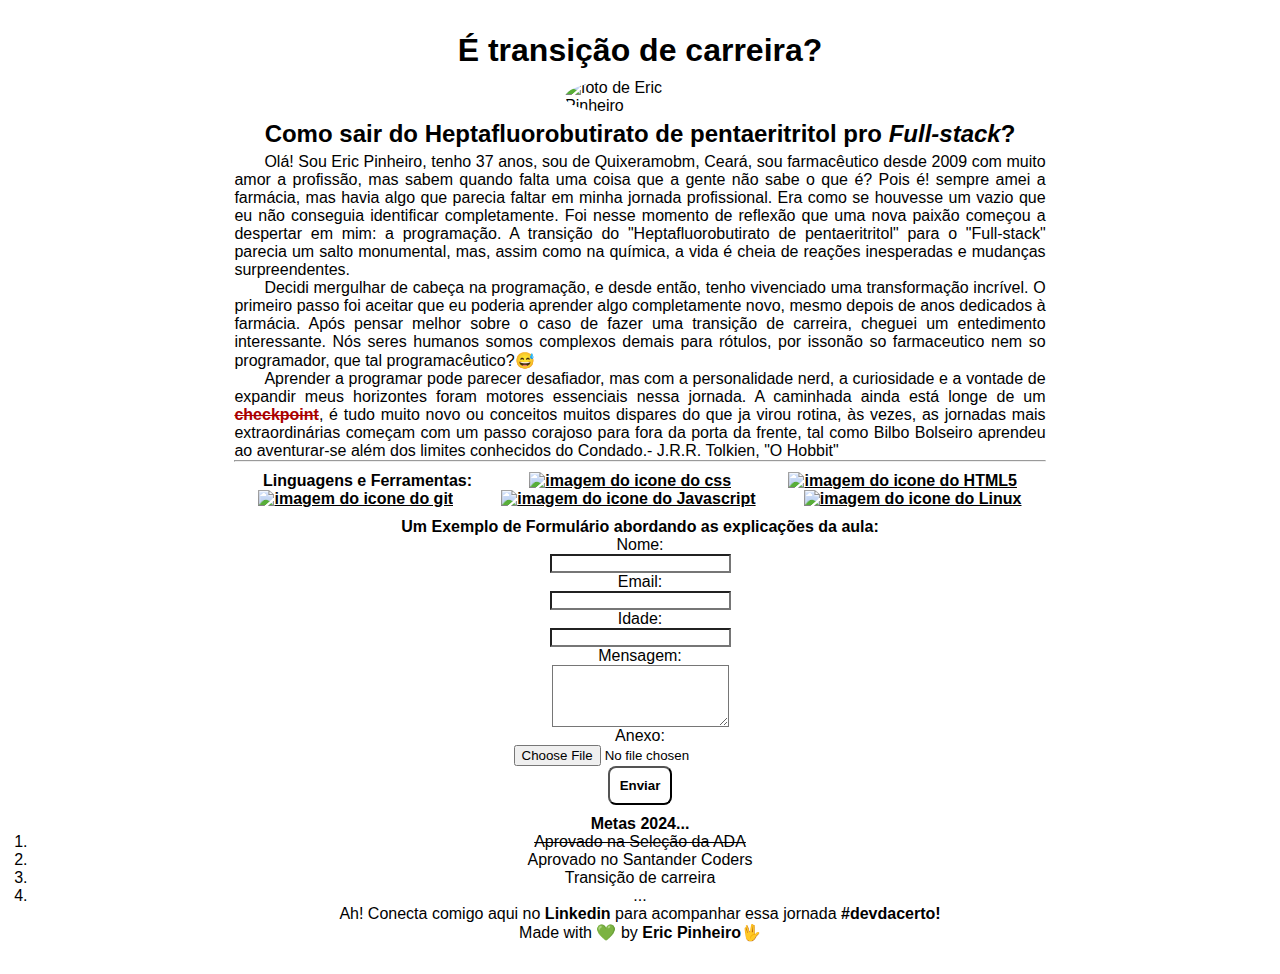
==== aula_3/index.html @ d7251cda "updated project to lesson 3" ====
<!DOCTYPE html>
<html lang="pt-br">
<head>
    <meta charset="UTF-8">
    <meta name="viewport" content="width=device-width, initial-scale=1.0">
    <link rel="stylesheet" href="./main.css">
    <title>Eric de Almeida Pinheiro</title>
</head>
<body>
    <div class="content-wrapper">
        
    </div>
    <header>
        <h1>É transição de carreira?</h1>
    </header>
    <main>
        <div class="subTitle">
          <img src="https://github.com/erikitu.png" alt="foto de Eric Pinheiro">
          <h2>Como sair do Heptafluorobutirato de pentaeritritol pro  <i>Full-stack</i>?</h2>
        </div>
        <div class="content">
                <p> Olá! Sou Eric Pinheiro, tenho 37 anos, sou de Quixeramobm, Ceará, sou farmacêutico desde 2009 com muito amor a profissão, mas sabem quando falta uma coisa que a gente não sabe o que é? Pois é! sempre amei a farmácia, mas havia algo que parecia faltar em minha jornada profissional. Era como se houvesse um vazio que eu não conseguia identificar completamente. Foi nesse momento de reflexão que uma nova paixão começou a despertar em mim: a programação. A transição do "Heptafluorobutirato de pentaeritritol" para o "Full-stack" parecia um salto monumental, mas, assim como na química, a vida é cheia de reações inesperadas e mudanças surpreendentes. 
                <p>Decidi mergulhar de cabeça na programação, e desde então, tenho vivenciado uma transformação incrível. O primeiro passo foi aceitar que eu poderia aprender algo completamente novo, mesmo depois de anos dedicados à farmácia. Após pensar melhor sobre o caso de fazer uma transição de carreira, cheguei um entedimento interessante. Nós seres humanos somos complexos demais para rótulos, por issonão so farmaceutico nem so programador, que tal programacêutico?😅
                </p> 
                <p>Aprender a programar pode parecer desafiador, mas com a personalidade nerd, a curiosidade e a vontade de expandir meus horizontes foram motores essenciais nessa jornada. A caminhada ainda está longe de um <b><s>checkpoint</s></b>, é tudo muito novo ou  conceitos muitos dispares do que ja virou rotina, às vezes, as jornadas mais extraordinárias começam com um passo corajoso para fora da porta da frente, tal como Bilbo Bolseiro aprendeu ao aventurar-se além dos limites conhecidos do Condado.- J.R.R. Tolkien, "O Hobbit"
                </p>
                <hr>
                <p>
                    <ul>Linguagens e Ferramentas:
                        <li>
                            <a href="https://www.w3schools.com/css/"><img src="https://raw.githubusercontent.com/devicons/devicon/master/icons/css3/css3-original-wordmark.svg" alt="imagem do icone do css"></a>
                        </li>
                        <li>
                            <a href="https://www.w3.org/html/"><img src="https://raw.githubusercontent.com/devicons/devicon/master/icons/html5/html5-original-wordmark.svg" alt="imagem do icone do HTML5"></a>
                        </li>
                        <li>
                            <a href="https://git-scm.com/"><img src="https://camo.githubusercontent.com/fcafa5ebc1f5f789ae7d012a3ecd8fe7bda49516591caf7c37698f764165d880/68747470733a2f2f7777772e766563746f726c6f676f2e7a6f6e652f6c6f676f732f6769742d73636d2f6769742d73636d2d69636f6e2e737667" alt="imagem do icone do git"></a>
                        </li>
                        <li>
                            <a href="https://developer.mozilla.org/en-US/docs/Web/JavaScript"><img src="https://raw.githubusercontent.com/devicons/devicon/master/icons/javascript/javascript-original.svg" alt="imagem do icone do Javascript"></a>
                        </li>
                        <li>
                            <a href="https://www.linux.org/"><img src="https://raw.githubusercontent.com/devicons/devicon/master/icons/linux/linux-original.svg" alt="imagem do icone do Linux"></a>
                        </li>
                    </ul>
                </p>

                <form>
                    <h4>Um Exemplo de Formulário abordando as explicações da aula:</h4>
                    <label for="name">Nome:</label>
                    <input type="text" id="name" name="name" required>
                
                    <label for="email">Email:</label>
                    <input type="email" id="email" name="email" required>
                
                    <label for="age">Idade:</label>
                    <input type="number" id="age" name="age" min="0" required>
                
                    <label for="mensagem">Mensagem:</label>
                    <textarea id="mensagem" name="mensagem" rows="4" required></textarea>
                
                    <label for="attachment">Anexo:</label>
                    <input type="file" id="attachment" name="attachment">
                
                    <button type="submit">Enviar</button>
                  </form>
        </div>
    </main>
    <footer>
        <ol> Metas 2024...
            <li><s>Aprovado na Seleção da ADA</s></li>
            <li>Aprovado no Santander Coders</li>
            <li>Transição de carreira</li>
            <li>...</li>
        </ol>

        <p>Ah! Conecta comigo aqui no <a href="https://www.linkedin.com/in/eric-de-almeida-pinheiro/" target="_blank">Linkedin</a> para acompanhar essa jornada <b>#devdacerto!</b></p>
        <p>
        Made with 💚 by <strong>Eric Pinheiro🖖</strong>
        </p> 
    </footer>
</body>
</html>
---- aula_3/main.css ----
* {
  margin: 0;
  padding: 0;
  box-sizing: border-box;
  font-family: 'Roboto', sans-serif;
  background-color: #fff;
  color: #000000;
}
h1 {
  text-align: center;
}

body {
  margin: 2rem;
}
.subTitle{
  display: flex;
  flex-direction: column;
  align-items: center;
  padding: 5px;
}
.subTitle img{
  width: 10rem;
  border-radius: 50%;
  padding: 5px;
}

.content{
  margin: 0 auto;
  width: 70%;
  padding: 0 20px;
  text-align: justify;
  justify-content: center;
}

.content p {
  text-indent: 30px;
}

.content ul {
  margin-top: 10px;
  list-style: none;
  align-items: center;
  text-align: center;
  font-weight: bold;
  padding: 0;
  display: flex; /* Torna o <ul> um contêiner flexível */
  flex-wrap: wrap; /* Permite que os <li> quebrem para a próxima linha se não houver espaço suficiente */
  justify-content: space-around;
}
.content ul li {
  display: inline-block; /* Coloca os <li> lado a lado */
  margin: 0;
}

.content ul li img{
  width:3rem;
}
.content s{
  color: #a00;
}
.content form {
  margin-top: 10px;
  align-items: center;
  display: flex;
  flex-direction: column;
  width: 100%;
}
form button {
  padding: 10px;
  border-radius: 8px;
  font-weight: bold;
}
footer {
  text-align: center;
  align-items: center;
}
footer ol {
  margin-top: 10px;
  font-weight: bold;
}
footer ol li {
  font-weight: normal;
}
footer > p > a {
  text-decoration: none;
  font-weight: bold;
  transition: transform 0.3s ease-in-out;
  display: inline-block;
}

footer a:hover{
  color: #00e;
  transform: scale(1.1);
}
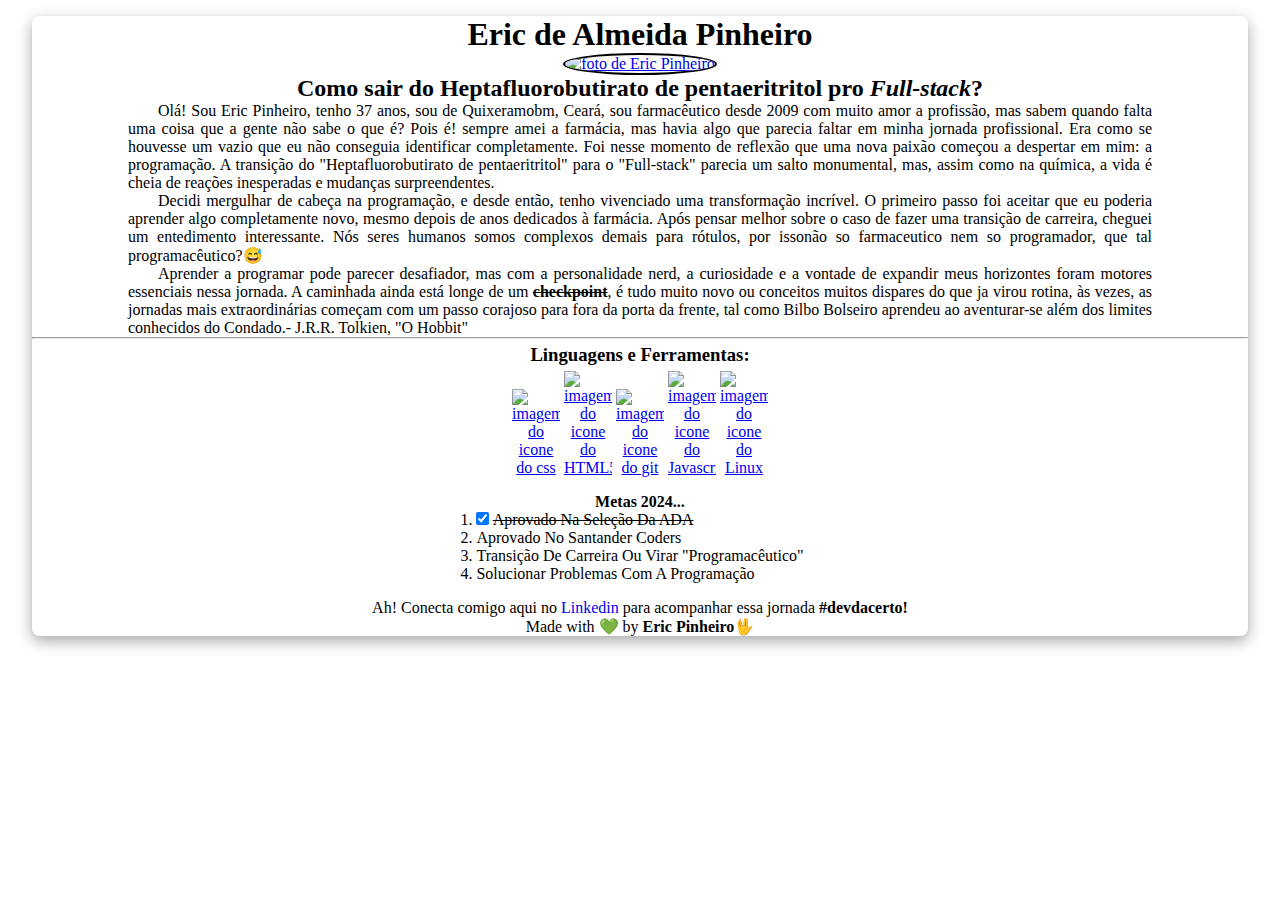
==== commit 351796f0: "update css" ====
--- a/aula_3/index.html
+++ b/aula_3/index.html
@@ -4,80 +4,53 @@
     <meta charset="UTF-8">
     <meta name="viewport" content="width=device-width, initial-scale=1.0">
     <link rel="stylesheet" href="./main.css">
-    <title>Eric de Almeida Pinheiro</title>
+    <title>É transição de carreira?</title>
 </head>
 <body>
     <div class="content-wrapper">
-        
+        <header>
+            <h1>Eric de Almeida Pinheiro</h1>
+        </header>
+        <main>
+            <div class="subTitle">
+                <a href="https://github.com/erikitu"><img src="https://github.com/erikitu.png" alt="foto de Eric Pinheiro"></a>
+
+              <h2>Como sair do Heptafluorobutirato de pentaeritritol pro <i>Full-stack</i>?</h2>
+            </div>
+            <div class="content">
+                    <p> Olá! Sou Eric Pinheiro, tenho 37 anos, sou de Quixeramobm, Ceará, sou farmacêutico desde 2009 com muito amor a profissão, mas sabem quando falta uma coisa que a gente não sabe o que é? Pois é! sempre amei a farmácia, mas havia algo que parecia faltar em minha jornada profissional. Era como se houvesse um vazio que eu não conseguia identificar completamente. Foi nesse momento de reflexão que uma nova paixão começou a despertar em mim: a programação. A transição do "Heptafluorobutirato de pentaeritritol" para o "Full-stack" parecia um salto monumental, mas, assim como na química, a vida é cheia de reações inesperadas e mudanças surpreendentes. 
+                    <p>Decidi mergulhar de cabeça na programação, e desde então, tenho vivenciado uma transformação incrível. O primeiro passo foi aceitar que eu poderia aprender algo completamente novo, mesmo depois de anos dedicados à farmácia. Após pensar melhor sobre o caso de fazer uma transição de carreira, cheguei um entedimento interessante. Nós seres humanos somos complexos demais para rótulos, por issonão so farmaceutico nem so programador, que tal programacêutico?😅
+                    </p> 
+                    <p>Aprender a programar pode parecer desafiador, mas com a personalidade nerd, a curiosidade e a vontade de expandir meus horizontes foram motores essenciais nessa jornada. A caminhada ainda está longe de um <b><s>checkpoint</s></b>, é tudo muito novo ou  conceitos muitos dispares do que ja virou rotina, às vezes, as jornadas mais extraordinárias começam com um passo corajoso para fora da porta da frente, tal como Bilbo Bolseiro aprendeu ao aventurar-se além dos limites conhecidos do Condado.- J.R.R. Tolkien, "O Hobbit"
+                    </p>
+                    <hr>
+                    <p>
+                        <h3>Linguagens e Ferramentas:</h3>
+                        <a href="https://www.w3schools.com/css/"><img src="https://raw.githubusercontent.com/devicons/devicon/master/icons/css3/css3-original-wordmark.svg" alt="imagem do icone do css"></a>
+                        <a href="https://www.w3.org/html/"><img src="https://raw.githubusercontent.com/devicons/devicon/master/icons/html5/html5-original-wordmark.svg" alt="imagem do icone do HTML5"></a>
+                        <a href="https://git-scm.com/"><img src="https://camo.githubusercontent.com/fcafa5ebc1f5f789ae7d012a3ecd8fe7bda49516591caf7c37698f764165d880/68747470733a2f2f7777772e766563746f726c6f676f2e7a6f6e652f6c6f676f732f6769742d73636d2f6769742d73636d2d69636f6e2e737667" alt="imagem do icone do git"></a>
+                        <a href="https://developer.mozilla.org/en-US/docs/Web/JavaScript"><img src="https://raw.githubusercontent.com/devicons/devicon/master/icons/javascript/javascript-original.svg" alt="imagem do icone do Javascript"></a>
+                        <a href="https://www.linux.org/"><img src="https://raw.githubusercontent.com/devicons/devicon/master/icons/linux/linux-original.svg" alt="imagem do icone do Linux"></a>
+                        
+                    </p>
+                    <ol> Metas 2024...
+                        <li><input type="checkbox"  checked><s>Aprovado na Seleção da ADA</s></li>
+                        <li>Aprovado no Santander Coders</li>
+                        <li>Transição de carreira ou virar "programacêutico"</li>
+                        <li>Solucionar problemas com a programação</li>
+                    </ol>
+                    
+            </div>
+        </main>
+        <footer>
+
+    
+            <p>Ah! Conecta comigo aqui no <a href="https://www.linkedin.com/in/eric-de-almeida-pinheiro/" target="_blank">Linkedin</a> para acompanhar essa jornada <b>#devdacerto!</b></p>
+            <p>
+            Made with 💚 by <strong>Eric Pinheiro🖖</strong>
+            </p> 
+        </footer>
     </div>
-    <header>
-        <h1>É transição de carreira?</h1>
-    </header>
-    <main>
-        <div class="subTitle">
-          <img src="https://github.com/erikitu.png" alt="foto de Eric Pinheiro">
-          <h2>Como sair do Heptafluorobutirato de pentaeritritol pro  <i>Full-stack</i>?</h2>
-        </div>
-        <div class="content">
-                <p> Olá! Sou Eric Pinheiro, tenho 37 anos, sou de Quixeramobm, Ceará, sou farmacêutico desde 2009 com muito amor a profissão, mas sabem quando falta uma coisa que a gente não sabe o que é? Pois é! sempre amei a farmácia, mas havia algo que parecia faltar em minha jornada profissional. Era como se houvesse um vazio que eu não conseguia identificar completamente. Foi nesse momento de reflexão que uma nova paixão começou a despertar em mim: a programação. A transição do "Heptafluorobutirato de pentaeritritol" para o "Full-stack" parecia um salto monumental, mas, assim como na química, a vida é cheia de reações inesperadas e mudanças surpreendentes. 
-                <p>Decidi mergulhar de cabeça na programação, e desde então, tenho vivenciado uma transformação incrível. O primeiro passo foi aceitar que eu poderia aprender algo completamente novo, mesmo depois de anos dedicados à farmácia. Após pensar melhor sobre o caso de fazer uma transição de carreira, cheguei um entedimento interessante. Nós seres humanos somos complexos demais para rótulos, por issonão so farmaceutico nem so programador, que tal programacêutico?😅
-                </p> 
-                <p>Aprender a programar pode parecer desafiador, mas com a personalidade nerd, a curiosidade e a vontade de expandir meus horizontes foram motores essenciais nessa jornada. A caminhada ainda está longe de um <b><s>checkpoint</s></b>, é tudo muito novo ou  conceitos muitos dispares do que ja virou rotina, às vezes, as jornadas mais extraordinárias começam com um passo corajoso para fora da porta da frente, tal como Bilbo Bolseiro aprendeu ao aventurar-se além dos limites conhecidos do Condado.- J.R.R. Tolkien, "O Hobbit"
-                </p>
-                <hr>
-                <p>
-                    <ul>Linguagens e Ferramentas:
-                        <li>
-                            <a href="https://www.w3schools.com/css/"><img src="https://raw.githubusercontent.com/devicons/devicon/master/icons/css3/css3-original-wordmark.svg" alt="imagem do icone do css"></a>
-                        </li>
-                        <li>
-                            <a href="https://www.w3.org/html/"><img src="https://raw.githubusercontent.com/devicons/devicon/master/icons/html5/html5-original-wordmark.svg" alt="imagem do icone do HTML5"></a>
-                        </li>
-                        <li>
-                            <a href="https://git-scm.com/"><img src="https://camo.githubusercontent.com/fcafa5ebc1f5f789ae7d012a3ecd8fe7bda49516591caf7c37698f764165d880/68747470733a2f2f7777772e766563746f726c6f676f2e7a6f6e652f6c6f676f732f6769742d73636d2f6769742d73636d2d69636f6e2e737667" alt="imagem do icone do git"></a>
-                        </li>
-                        <li>
-                            <a href="https://developer.mozilla.org/en-US/docs/Web/JavaScript"><img src="https://raw.githubusercontent.com/devicons/devicon/master/icons/javascript/javascript-original.svg" alt="imagem do icone do Javascript"></a>
-                        </li>
-                        <li>
-                            <a href="https://www.linux.org/"><img src="https://raw.githubusercontent.com/devicons/devicon/master/icons/linux/linux-original.svg" alt="imagem do icone do Linux"></a>
-                        </li>
-                    </ul>
-                </p>
-
-                <form>
-                    <h4>Um Exemplo de Formulário abordando as explicações da aula:</h4>
-                    <label for="name">Nome:</label>
-                    <input type="text" id="name" name="name" required>
-                
-                    <label for="email">Email:</label>
-                    <input type="email" id="email" name="email" required>
-                
-                    <label for="age">Idade:</label>
-                    <input type="number" id="age" name="age" min="0" required>
-                
-                    <label for="mensagem">Mensagem:</label>
-                    <textarea id="mensagem" name="mensagem" rows="4" required></textarea>
-                
-                    <label for="attachment">Anexo:</label>
-                    <input type="file" id="attachment" name="attachment">
-                
-                    <button type="submit">Enviar</button>
-                  </form>
-        </div>
-    </main>
-    <footer>
-        <ol> Metas 2024...
-            <li><s>Aprovado na Seleção da ADA</s></li>
-            <li>Aprovado no Santander Coders</li>
-            <li>Transição de carreira</li>
-            <li>...</li>
-        </ol>
-
-        <p>Ah! Conecta comigo aqui no <a href="https://www.linkedin.com/in/eric-de-almeida-pinheiro/" target="_blank">Linkedin</a> para acompanhar essa jornada <b>#devdacerto!</b></p>
-        <p>
-        Made with 💚 by <strong>Eric Pinheiro🖖</strong>
-        </p> 
-    </footer>
+    
 </body>
 </html>
--- a/aula_3/main.css
+++ b/aula_3/main.css
@@ -1,95 +1,55 @@
-* {
+*{
   margin: 0;
   padding: 0;
   box-sizing: border-box;
-  font-family: 'Roboto', sans-serif;
+}
+.content-wrapper {
+  text-align: center;
   background-color: #fff;
-  color: #000000;
-}
-h1 {
-  text-align: center;
-}
-
-body {
-  margin: 2rem;
-}
-.subTitle{
-  display: flex;
-  flex-direction: column;
-  align-items: center;
-  padding: 5px;
+  border-radius: 8px;
+  margin: 1rem 2rem;
+  padding: 0;
+  box-shadow: rgba(0, 0, 0, 0.35) 0px 5px 15px;
 }
 .subTitle img{
   width: 10rem;
   border-radius: 50%;
-  padding: 5px;
+  border: 2px solid #000000
 }
-
-.content{
-  margin: 0 auto;
-  width: 70%;
-  padding: 0 20px;
-  text-align: justify;
-  justify-content: center;
+.content h3 {
+  font-weight: bold;
+  margin: 0.3rem;
 }
 
 .content p {
+  margin: 0 auto;
+  text-align: center;
+  text-align: justify;
+  max-width: 80vw;
   text-indent: 30px;
 }
 
-.content ul {
-  margin-top: 10px;
-  list-style: none;
-  align-items: center;
-  text-align: center;
-  font-weight: bold;
-  padding: 0;
-  display: flex; /* Torna o <ul> um contêiner flexível */
-  flex-wrap: wrap; /* Permite que os <li> quebrem para a próxima linha se não houver espaço suficiente */
-  justify-content: space-around;
-}
-.content ul li {
-  display: inline-block; /* Coloca os <li> lado a lado */
-  margin: 0;
+.content a img{
+  max-width: 3rem;
 }
 
-.content ul li img{
-  width:3rem;
+.content ol {
+  font-weight: bold;
+  margin: 1rem;
+  display: inline-block;
+  text-align: center;
 }
-.content s{
-  color: #a00;
-}
-.content form {
-  margin-top: 10px;
-  align-items: center;
-  display: flex;
-  flex-direction: column;
-  width: 100%;
-}
-form button {
-  padding: 10px;
-  border-radius: 8px;
-  font-weight: bold;
-}
-footer {
-  text-align: center;
+
+.content ol li {
+  font-weight: normal;
+  text-transform: capitalize;
+  text-align: left;
   align-items: center;
 }
-footer ol {
-  margin-top: 10px;
-  font-weight: bold;
-}
-footer ol li {
-  font-weight: normal;
-}
-footer > p > a {
-  text-decoration: none;
-  font-weight: bold;
-  transition: transform 0.3s ease-in-out;
-  display: inline-block;
+.content ol li input {
+  margin-right: .2rem;
 }
 
-footer a:hover{
-  color: #00e;
-  transform: scale(1.1);
-}
+footer a {
+  text-decoration: none;
+}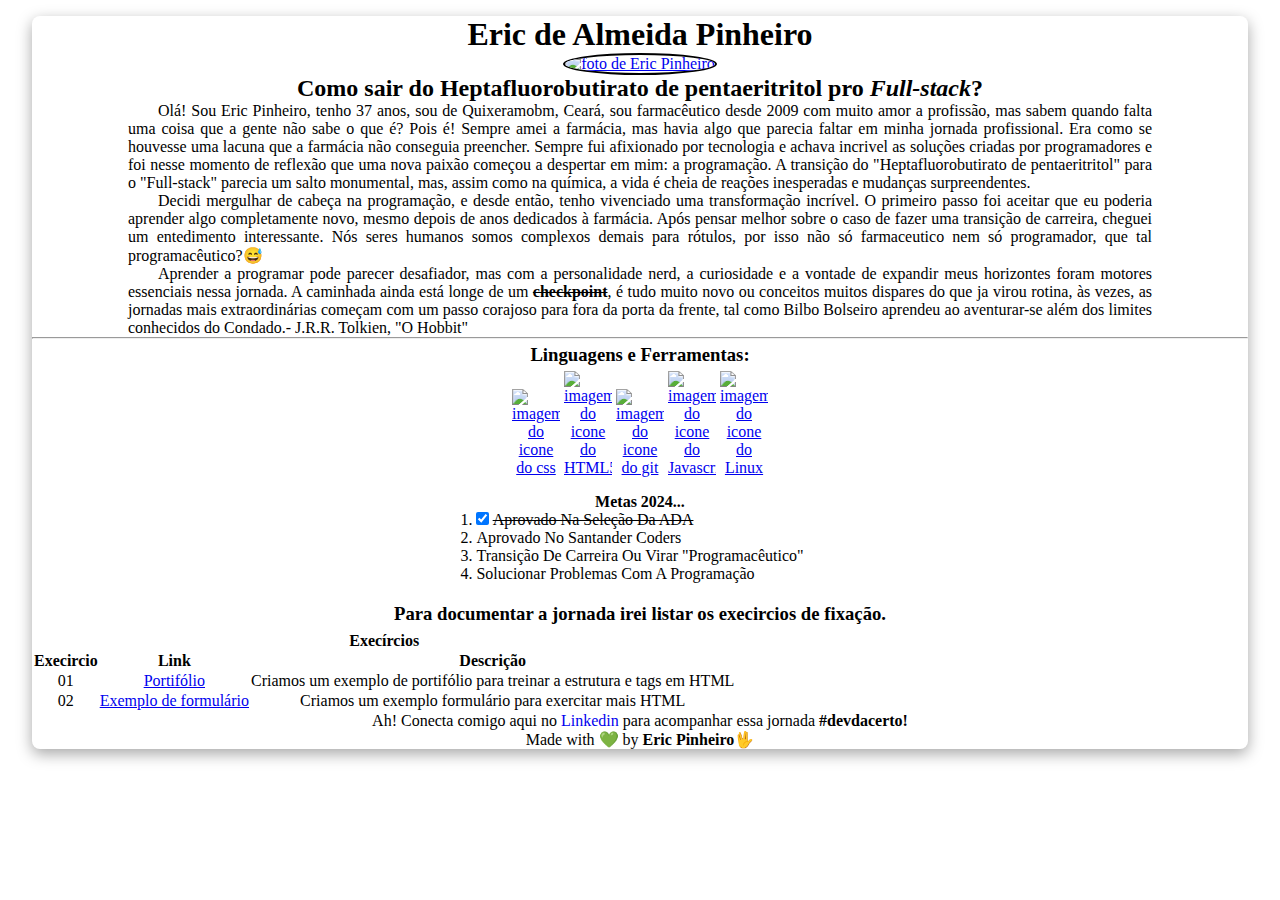
==== commit 0321b989: "Update index.html" ====
--- a/aula_3/index.html
+++ b/aula_3/index.html
@@ -18,8 +18,8 @@
               <h2>Como sair do Heptafluorobutirato de pentaeritritol pro <i>Full-stack</i>?</h2>
             </div>
             <div class="content">
-                    <p> Olá! Sou Eric Pinheiro, tenho 37 anos, sou de Quixeramobm, Ceará, sou farmacêutico desde 2009 com muito amor a profissão, mas sabem quando falta uma coisa que a gente não sabe o que é? Pois é! sempre amei a farmácia, mas havia algo que parecia faltar em minha jornada profissional. Era como se houvesse um vazio que eu não conseguia identificar completamente. Foi nesse momento de reflexão que uma nova paixão começou a despertar em mim: a programação. A transição do "Heptafluorobutirato de pentaeritritol" para o "Full-stack" parecia um salto monumental, mas, assim como na química, a vida é cheia de reações inesperadas e mudanças surpreendentes. 
-                    <p>Decidi mergulhar de cabeça na programação, e desde então, tenho vivenciado uma transformação incrível. O primeiro passo foi aceitar que eu poderia aprender algo completamente novo, mesmo depois de anos dedicados à farmácia. Após pensar melhor sobre o caso de fazer uma transição de carreira, cheguei um entedimento interessante. Nós seres humanos somos complexos demais para rótulos, por issonão so farmaceutico nem so programador, que tal programacêutico?😅
+                    <p> Olá! Sou Eric Pinheiro, tenho 37 anos, sou de Quixeramobm, Ceará, sou farmacêutico desde 2009 com muito amor a profissão, mas sabem quando falta uma coisa que a gente não sabe o que é? Pois é! Sempre amei a farmácia, mas havia algo que parecia faltar em minha jornada profissional. Era como se houvesse uma lacuna que a farmácia não conseguia preencher. Sempre fui afixionado por tecnologia e achava incrivel as soluções criadas por programadores e foi nesse momento de reflexão que uma nova paixão começou a despertar em mim: a programação. A transição do "Heptafluorobutirato de pentaeritritol" para o "Full-stack" parecia um salto monumental, mas, assim como na química, a vida é cheia de reações inesperadas e mudanças surpreendentes. 
+                    <p>Decidi mergulhar de cabeça na programação, e desde então, tenho vivenciado uma transformação incrível. O primeiro passo foi aceitar que eu poderia aprender algo completamente novo, mesmo depois de anos dedicados à farmácia. Após pensar melhor sobre o caso de fazer uma transição de carreira, cheguei um entedimento interessante. Nós seres humanos somos complexos demais para rótulos, por isso não só farmaceutico nem só programador, que tal programacêutico?😅
                     </p> 
                     <p>Aprender a programar pode parecer desafiador, mas com a personalidade nerd, a curiosidade e a vontade de expandir meus horizontes foram motores essenciais nessa jornada. A caminhada ainda está longe de um <b><s>checkpoint</s></b>, é tudo muito novo ou  conceitos muitos dispares do que ja virou rotina, às vezes, as jornadas mais extraordinárias começam com um passo corajoso para fora da porta da frente, tal como Bilbo Bolseiro aprendeu ao aventurar-se além dos limites conhecidos do Condado.- J.R.R. Tolkien, "O Hobbit"
                     </p>
@@ -39,7 +39,33 @@
                         <li>Transição de carreira ou virar "programacêutico"</li>
                         <li>Solucionar problemas com a programação</li>
                     </ol>
-                    
+                    <div class="progression">
+                      <h3>Para documentar a jornada irei listar os execircios de fixação.</h3>
+                      <table>
+                        <thead>
+                          <tr>
+                            <th colspan="3">Execírcios</th>
+                          </tr>
+                          <tr>
+                            <th>Execircio</th>
+                            <th>Link</th>
+                            <th>Descrição</th>
+                          </tr>
+                        </thead>
+                        <tbody>
+                          <tr>
+                            <td>01</td>
+                            <td><a href="#">Portifólio</a></td>
+                            <td>Criamos um exemplo de portifólio para treinar a estrutura e tags em HTML</td>
+                          </tr>
+                                                    <tr>
+                            <td>02</td>
+                            <td><a href="form.html">Exemplo de formulário</a></td>
+                            <td>Criamos um exemplo formulário para exercitar mais HTML</td>
+                          </tr>
+                        </tbody>
+                      </table>
+                    </div>
             </div>
         </main>
         <footer>
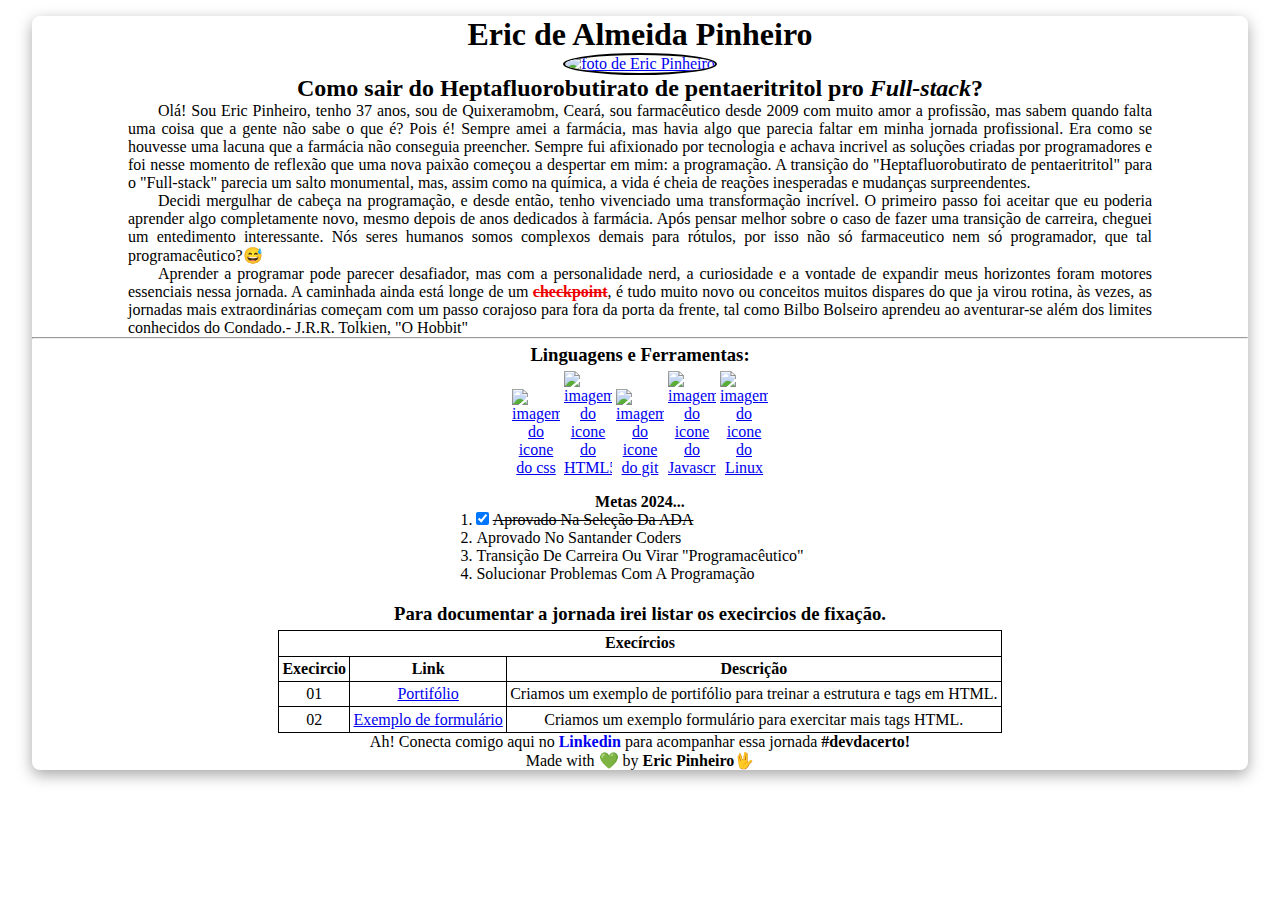
==== commit e94f0082: "updated index content" ====
--- a/aula_3/index.html
+++ b/aula_3/index.html
@@ -56,13 +56,13 @@
                           <tr>
                             <td>01</td>
                             <td><a href="#">Portifólio</a></td>
-                            <td>Criamos um exemplo de portifólio para treinar a estrutura e tags em HTML</td>
+                            <td>Criamos um exemplo de portifólio para treinar a estrutura e tags em HTML.</td>
                           </tr>
-                                                    <tr>
+                                                                            <tr>
                             <td>02</td>
                             <td><a href="form.html">Exemplo de formulário</a></td>
-                            <td>Criamos um exemplo formulário para exercitar mais HTML</td>
-                          </tr>
+                            <td>Criamos um exemplo formulário para exercitar mais tags HTML.</td>
+                         </tr>
                         </tbody>
                       </table>
                     </div>
--- a/aula_3/main.css
+++ b/aula_3/main.css
@@ -28,6 +28,9 @@
   max-width: 80vw;
   text-indent: 30px;
 }
+.content p s {
+  color: #e00;
+}
 
 .content a img{
   max-width: 3rem;
@@ -49,7 +52,26 @@
 .content ol li input {
   margin-right: .2rem;
 }
+.progression {
+  margin: 0 auto;
+  display: flex;
+  flex-direction: column;
+  align-items: center;
+  text-align: center;
+}
 
+.progression table,th,tr,td{
+  padding: .2rem; 
+  border: 1px solid #000;
+  border-collapse: collapse;
+}
 footer a {
+  display: inline-block;
+  font-weight: bold;
   text-decoration: none;
-}+  transition: transform 0.3s ease-in-out;
+}
+
+footer a:hover {
+  transform: scale(1.1);
+}
